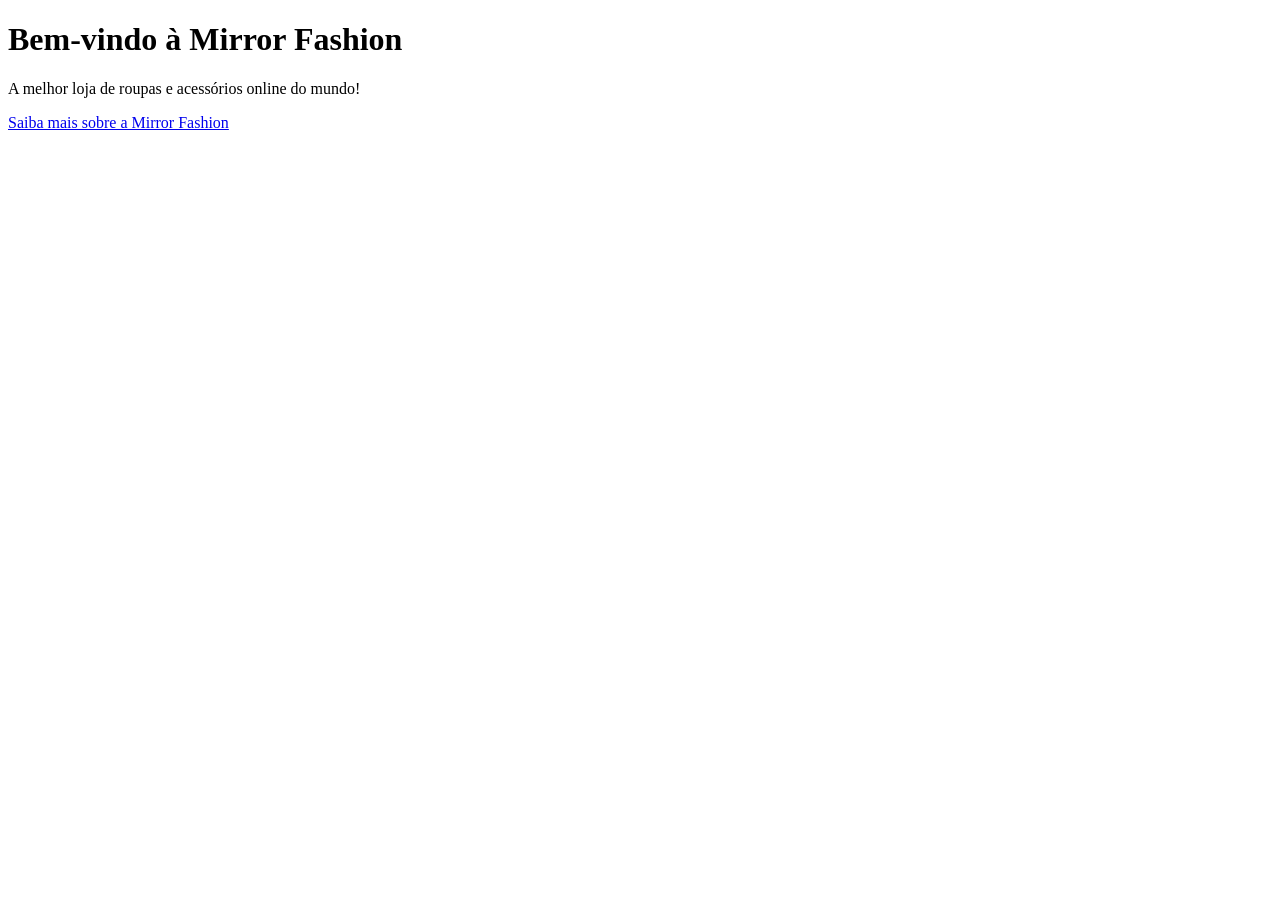
==== index.html @ c7e156bc "Adição dos arquivos do projeto" ====
<!DOCTYPE html>
<html lang="pt-br">
<head>
    <meta charset="UTF-8">
    <title>Mirror Fashion</title>
</head>
<body>
    <h1>Bem-vindo à Mirror Fashion</h1>
    <p>A melhor loja de roupas e acessórios online do mundo!</p>
    <p><a href="sobre.html">Saiba mais sobre a Mirror Fashion</a></p>
</body>
</html>
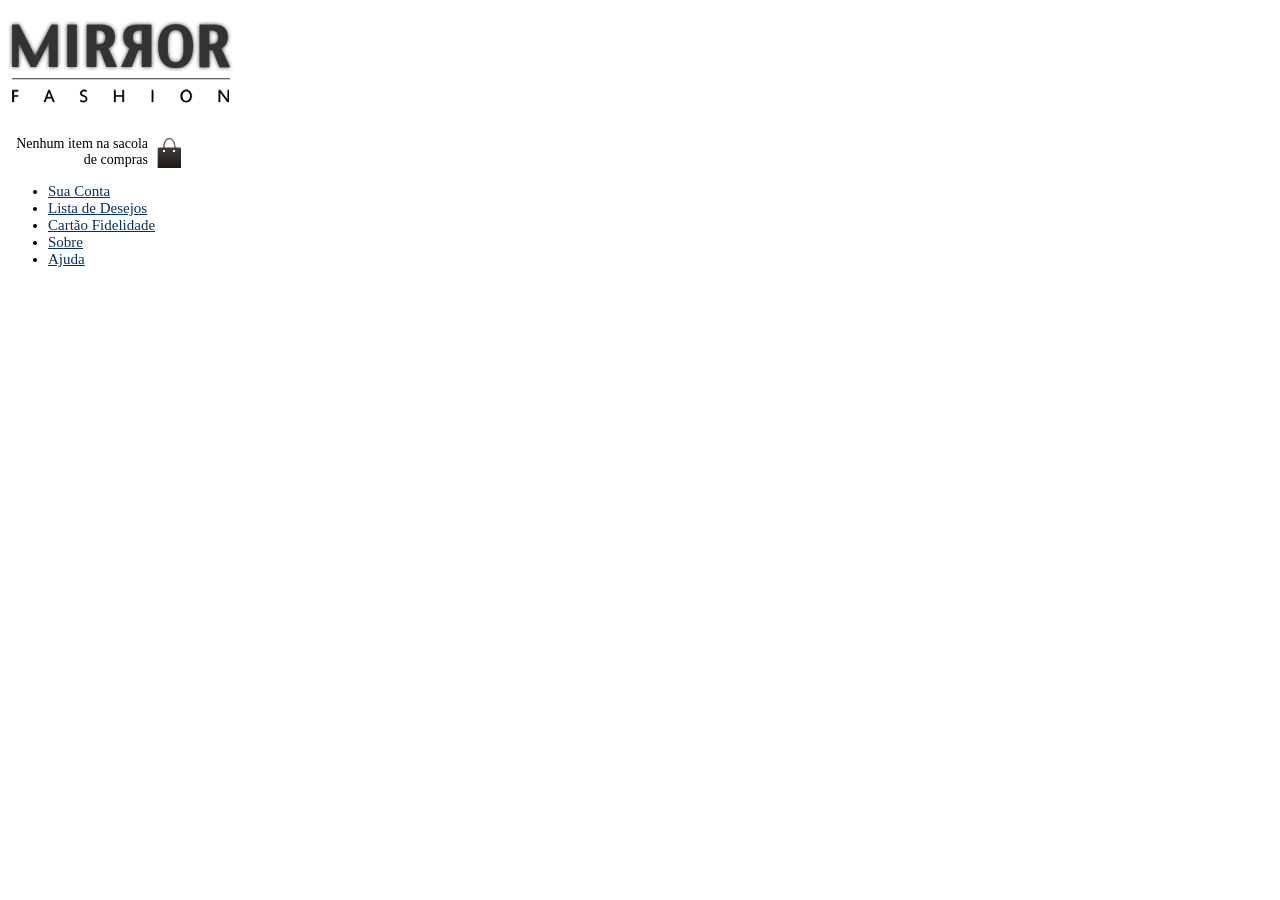
==== commit f2fcff9a: "desenvolvimentoweb" ====
--- a/index.html
+++ b/index.html
@@ -1,12 +1,31 @@
 <!DOCTYPE html>
 <html lang="pt-br">
+
 <head>
     <meta charset="UTF-8">
     <title>Mirror Fashion</title>
+    <link rel="stylesheet" href="css/estilos.css">
+
 </head>
+
 <body>
-    <h1>Bem-vindo à Mirror Fashion</h1>
-    <p>A melhor loja de roupas e acessórios online do mundo!</p>
-    <p><a href="sobre.html">Saiba mais sobre a Mirror Fashion</a></p>
+    <header>
+        <h1><img src="img/logo.png" alt="Logo da Mirror Fashion"></h1>
+        <p class="sacola">
+            Nenhum item na sacola de compras
+        </p>
+        <nav class="menu-opcoes">
+            <ul>
+                <li><a href="#">Sua Conta</a></li>
+                <li><a href="#">Lista de Desejos</a></li>
+                <li><a href="#">Cartão Fidelidade</a></li>
+                <li><a href="sobre.html">Sobre</a></li>
+                <li><a href="#">Ajuda</a></li>
+            </ul>
+        </nav>
+    </header>
 </body>
+
+
+
 </html>
--- a/css/estilos.css
+++ b/css/estilos.css
@@ -0,0 +1,17 @@
+.sacola {
+    background-image: url(../img/sacola.png);
+    background-repeat: no-repeat;
+    background-position: top right;
+    font-size: 14px;
+    padding-right: 35px;
+    text-align: right;
+    width: 140px;
+}
+
+.menu-opcoes ul {
+    font-size: 15px;
+}
+
+.menu-opcoes a {
+    color: #003366;
+}
